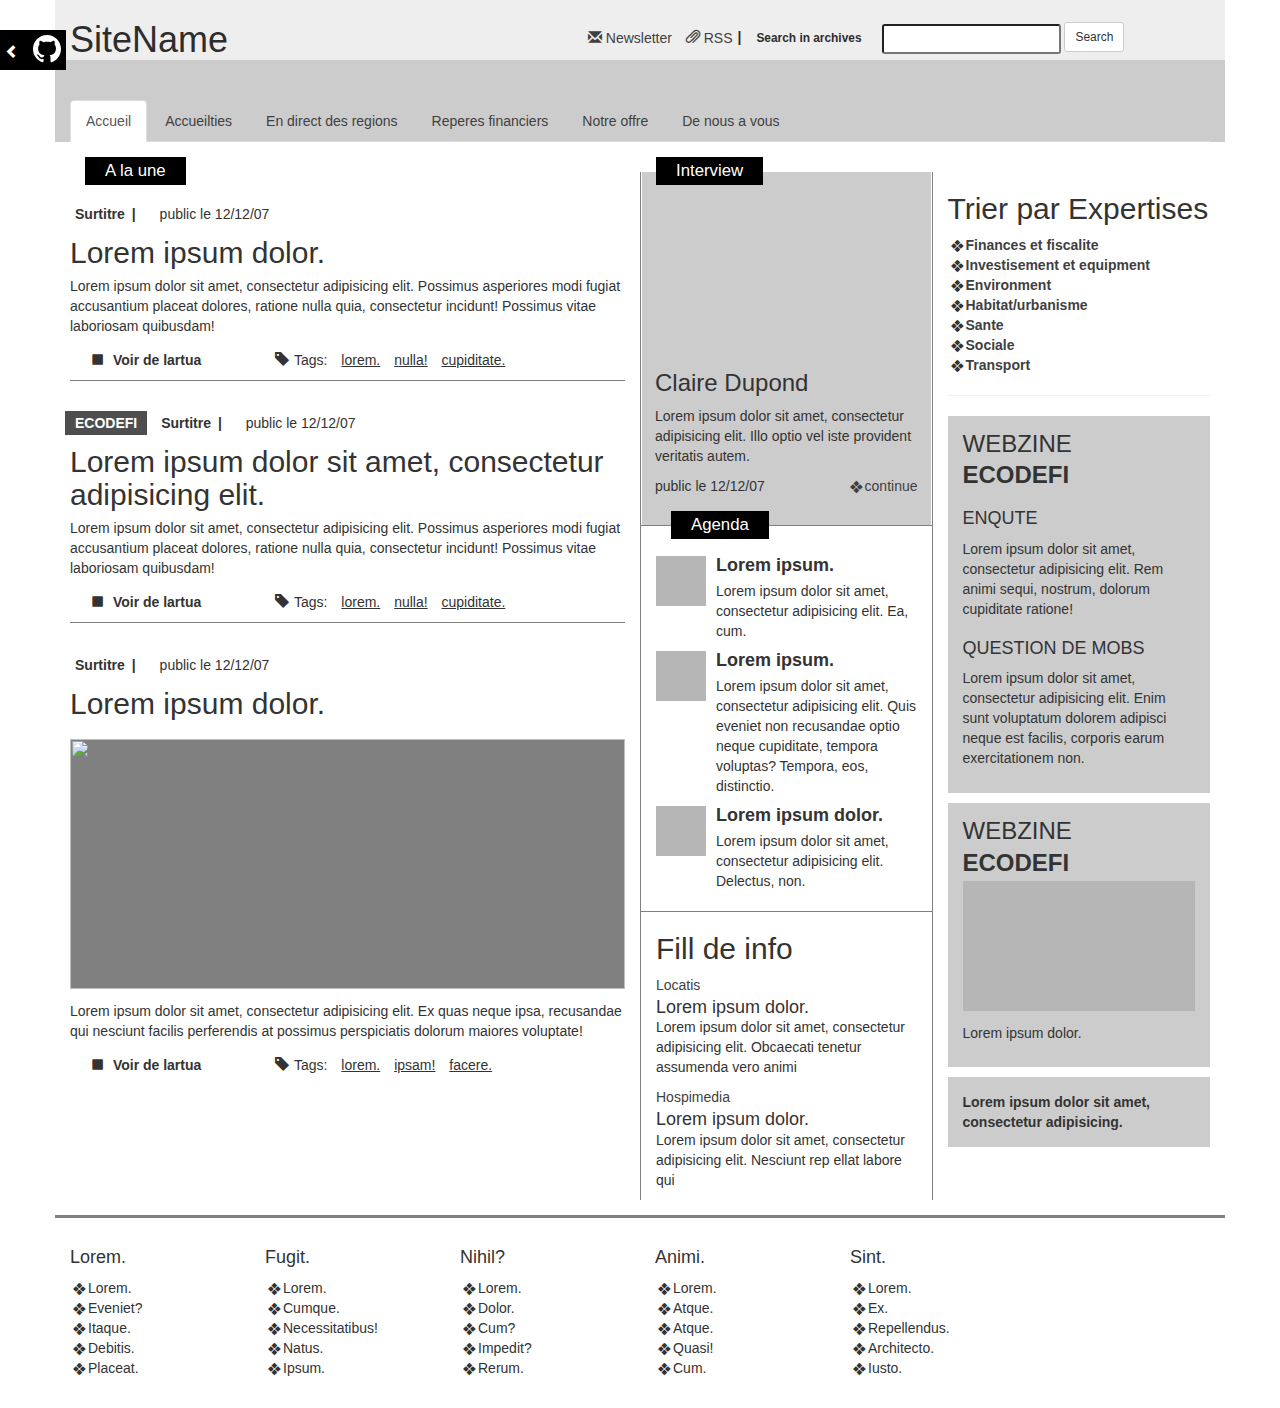
==== bootstrap-practice/index.html @ bf1e6e81 "update information" ====
<!DOCTYPE html>
<html lang="en">
  <head>
    <meta charset="UTF-8">
    <meta http-equiv="X-UA-Compatible" content="IE=edge">
    <meta name="viewport" content="width=device-width, initial-scale=1">
    <title>Site page</title>
    <link rel="stylesheet" href="./css/bootstrap.css">
    <link rel="stylesheet" href="css/style.css">
  </head>
  <body>
    <div class="container page-header">
      <div class="row">
        <div class="col-sm-4 col-xs-12 col brand"><h1>SiteName</h1></div>
        <div class="col-sm-3 col text-right news">
          <ul class="list-inline">
            <li>
              <a href="#"><span class="glyphicon glyphicon-envelope" aria-hidden="true"></span> Newsletter</a>
            </li>
            <li>
              <a href="#"><span class="glyphicon glyphicon-paperclip" aria-hidden="true"></span> RSS</a>
            </li>
          </ul>
        </div>
        <div class="col-sm-5 col search-form">
          <ul class="nav navbar-nav search-list">
            <li>
              <label><small>Search in archives</small></label>
            </li>
            <li>
              <input type="search" class="input-sm">
              <button type="submit" class="btn btn-default btn-sm">Search</button>
            </li>
          </ul>
        </div>
      </div>
    </div>
    <div class="container nav-container hidden-xs">
      <ul class="nav nav-tabs">
        <li role="presentation" class="active"><a href="#">Accueil</a></li>
        <li role="presentation"><a href="#">Accueilties</a></li>
        <li role="presentation"><a href="#">En direct des regions</a></li>
        <li role="presentation"><a href="#">Reperes financiers</a></li>
        <li role="presentation"><a href="#">Notre offre</a></li>
        <li role="presentation"><a href="#">De nous a vous</a></li>
      </ul>
    </div>
    <div class="container main-content">
      <div class="row">
        <div class="col-md-6">
          <span class="dark-mark">A la une</span>
          <div class="post-container">
            <ul class="info list-inline">
              <li class="category">Surtitre</li>
              <li class="date">public le 12/12/07</li>
            </ul>
            <div class="post-content">
              <h2>Lorem ipsum dolor.</h2>
              <p>Lorem ipsum dolor sit amet, consectetur adipisicing elit. Possimus asperiores modi fugiat accusantium placeat dolores, ratione nulla quia, consectetur incidunt! Possimus vitae laboriosam quibusdam!</p>
            </div>
            <span class="author col-md-4">
              <span class="glyphicon glyphicon-stop"></span>
              Voir de lartua
            </span>
            <ul class="tags list-inline col-md-8">
              <li><span class="glyphicon glyphicon-tag"></span>Tags: </li>
              <li class="tag">Lorem.</li>
              <li class="tag">Nulla!</li>
              <li class="tag">Cupiditate.</li>
            </ul>
          </div>
          <div class="post-container">
            <ul class="info list-inline">
              <li class="extra">Ecodefi</li>
              <li class="category">Surtitre</li>
              <li class="date">public le 12/12/07</li>
            </ul>
            <div class="post-content">
              <h2>Lorem ipsum dolor sit amet, consectetur adipisicing elit.</h2>
              <p>Lorem ipsum dolor sit amet, consectetur adipisicing elit. Possimus asperiores modi fugiat accusantium placeat dolores, ratione nulla quia, consectetur incidunt! Possimus vitae laboriosam quibusdam!</p>
            </div>
            <span class="author col-md-4">
              <span class="glyphicon glyphicon-stop"></span>
              Voir de lartua
            </span>
            <ul class="tags list-inline col-md-8">
              <li><span class="glyphicon glyphicon-tag"></span>Tags: </li>
              <li class="tag">Lorem.</li>
              <li class="tag">Nulla!</li>
              <li class="tag">Cupiditate.</li>
            </ul>
          </div>
          <div class="post-container">
            <ul class="info list-inline">
              <li class="category">Surtitre</li>
              <li class="date">public le 12/12/07</li>
            </ul>
            <div class="post-content">
              <h2>Lorem ipsum dolor.</h2>
              <img src="" alt="" class="post-image">
              <p>Lorem ipsum dolor sit amet, consectetur adipisicing elit. Ex quas neque ipsa, recusandae qui nesciunt facilis perferendis at possimus perspiciatis dolorum maiores voluptate!</p>
            </div>
            <span class="author col-md-4">
              <span class="glyphicon glyphicon-stop"></span>
              Voir de lartua
            </span>
            <ul class="tags list-inline col-md-8">
              <li><span class="glyphicon glyphicon-tag"></span>Tags: </li>
              <li class="tag">Lorem.</li>
              <li class="tag">Ipsam!</li>
              <li class="tag">Facere.</li>
            </ul>
          </div>
        </div>
        <div class="col-md-3 comments">
          <span class="dark-mark">Interview</span>
          <div class="thumbnail interview">
            <div class="embed-responsive embed-responsive-16by9">
              <iframe class="embed-responsive-item" src="https://www.youtube.com/embed/jofNR_WkoCE"></iframe>
            </div>
            <div class="caption">
              <h3>Claire Dupond</h3>
              <p>Lorem ipsum dolor sit amet, consectetur adipisicing elit. Illo optio vel iste provident veritatis autem.</p>
              <div class="row">
                <span class="date col-xs-6">public le 12/12/07</span>
                <a href="#" class="important col-xs-6 text-right">continue</a>
              </div>
            </div>
          </div>
          <div class="comment-section">
            <span class="dark-mark">Agenda</span>
            <ul class="media-list">
              <li class="media">
                <div class="media-left">
                  <a href="#">
                    <img class="media-object" src="gray.png" alt="...">
                  </a>
                </div>
                <div class="media-body">
                  <h4 class="media-heading">Lorem ipsum.</h4>
                  <p>Lorem ipsum dolor sit amet, consectetur adipisicing elit. Ea, cum.</p>
                </div>
              </li>
              <li class="media">
                <div class="media-left">
                  <a href="#">
                    <img class="media-object" src="gray.png" alt="...">
                  </a>
                </div>
                <div class="media-body">
                  <h4 class="media-heading">Lorem ipsum.</h4>
                  <p>Lorem ipsum dolor sit amet, consectetur adipisicing elit. Quis eveniet non recusandae optio neque cupiditate, tempora voluptas? Tempora, eos, distinctio.</p>
                </div>
              </li>
              <li class="media">
                <div class="media-left">
                  <a href="#">
                    <img class="media-object" src="gray.png" alt="...">
                  </a>
                </div>
                <div class="media-body">
                  <h4 class="media-heading">Lorem ipsum dolor.</h4>
                  <p>Lorem ipsum dolor sit amet, consectetur adipisicing elit. Delectus, non.</p>
                </div>
              </li>
            </ul>
          </div>
          <div class="info">
            <h2>Fill de info</h2>
            <ul class="info-list list-unstyled">
              <li>
                <a href="">Locatis</a>
                <h4>Lorem ipsum dolor.</h4>
                <p>Lorem ipsum dolor sit amet, consectetur adipisicing elit. Obcaecati tenetur assumenda vero animi </p>
              </li>
              <li>
                <a href="">Hospimedia</a>
                <h4>Lorem ipsum dolor.</h4>
                <p>Lorem ipsum dolor sit amet, consectetur adipisicing elit. Nesciunt rep ellat labore qui </p>
              </li>
            </ul>
          </div>
        </div>
        <aside class="col-md-3 side">
          <h2>Trier par Expertises</h2>
          <ul class="list-unstyled list-bold important">
            <li><a href="#">Finances et fiscalite</a></li>
            <li><a href="#">Investisement et equipment</a></li>
            <li><a href="#">Environment</a></li>
            <li><a href="#">Habitat/urbanisme</a></li>
            <li><a href="#">Sante</a></li>
            <li><a href="#">Sociale</a></li>
            <li><a href="#">Transport</a></li>
          </ul>
          <hr>
          <div class="ad">
            <h3 class="ad-source">Webzine</h3>
            <h3 class="ad-theme">Ecodefi</h3>
            <h4>Enqute</h4>
            <p>Lorem ipsum dolor sit amet, consectetur adipisicing elit. Rem animi sequi, nostrum, dolorum cupiditate ratione!</p>
            <h4>Question de mobs</h4>
            <p>Lorem ipsum dolor sit amet, consectetur adipisicing elit. Enim sunt voluptatum dolorem adipisci neque est facilis, corporis earum exercitationem non.</p>
          </div>
          <div class="ad">
            <h3 class="ad-source">Webzine</h3>
            <h3 class="ad-theme">Ecodefi</h3>
            <img src="gray.png" alt="" class="ad-image">
            <h5>Lorem ipsum dolor.</h5>
          </div>
          <div class="ad">
            <strong>Lorem ipsum dolor sit amet, consectetur adipisicing.</strong>
          </div>
        </aside>
      </div>
      <footer class="row">
        <div class="col-md-2 col-xs-6">
          <ul class="important list-unstyled">
            <h4>Lorem.</h4>
            <li>Lorem.</li>
            <li>Eveniet?</li>
            <li>Itaque.</li>
            <li>Debitis.</li>
            <li>Placeat.</li>
          </ul>
        </div>
        <div class="col-md-2 col-xs-6">
          <ul class="important list-unstyled">
            <h4>Fugit.</h4>
            <li>Lorem.</li>
            <li>Cumque.</li>
            <li>Necessitatibus!</li>
            <li>Natus.</li>
            <li>Ipsum.</li>
          </ul>
        </div>
        <div class="col-md-2 col-xs-6">
          <ul class="important list-unstyled">
            <h4>Nihil?</h4>
            <li>Lorem.</li>
            <li>Dolor.</li>
            <li>Cum?</li>
            <li>Impedit?</li>
            <li>Rerum.</li>
          </ul>
        </div>
        <div class="col-md-2 col-xs-6">
          <ul class="important list-unstyled">
            <h4>Animi.</h4>
            <li>Lorem.</li>
            <li>Atque.</li>
            <li>Atque.</li>
            <li>Quasi!</li>
            <li>Cum.</li>
          </ul>
        </div>
        <div class="col-md-2 col-xs-6">
          <ul class="important list-unstyled">
            <h4>Sint.</h4>
            <li>Lorem.</li>
            <li>Ex.</li>
            <li>Repellendus.</li>
            <li>Architecto.</li>
            <li>Iusto.</li>
          </ul>
        </div>
      </footer>
    </div>
    <a href="https://github.com/Tuoris/tuoris.github.io" class="github-home">
      <div class="github-back"><span class="glyphicon glyphicon-chevron-left"></span>
      </div><div class="github-back">
        <svg aria-hidden="true" class="octicon" height="28" version="1.1" viewBox="0 0 16 16" width="28"><path d="M8 0C3.58 0 0 3.58 0 8c0 3.54 2.29 6.53 5.47 7.59 0.4 0.07 0.55-0.17 0.55-0.38 0-0.19-0.01-0.82-0.01-1.49-2.01 0.37-2.53-0.49-2.69-0.94-0.09-0.23-0.48-0.94-0.82-1.13-0.28-0.15-0.68-0.52-0.01-0.53 0.63-0.01 1.08 0.58 1.23 0.82 0.72 1.21 1.87 0.87 2.33 0.66 0.07-0.52 0.28-0.87 0.51-1.07-1.78-0.2-3.64-0.89-3.64-3.95 0-0.87 0.31-1.59 0.82-2.15-0.08-0.2-0.36-1.02 0.08-2.12 0 0 0.67-0.21 2.2 0.82 0.64-0.18 1.32-0.27 2-0.27 0.68 0 1.36 0.09 2 0.27 1.53-1.04 2.2-0.82 2.2-0.82 0.44 1.1 0.16 1.92 0.08 2.12 0.51 0.56 0.82 1.27 0.82 2.15 0 3.07-1.87 3.75-3.65 3.95 0.29 0.25 0.54 0.73 0.54 1.48 0 1.07-0.01 1.93-0.01 2.2 0 0.21 0.15 0.46 0.55 0.38C13.71 14.53 16 11.53 16 8 16 3.58 12.42 0 8 0z"></path></svg>
      </div></a>
  </body>
</html>
---- bootstrap-practice/css/style.css ----
/*
    Header
*/
.page-header {
    position: relative;
    height: 60px;
    background-color: #eee;
    color: #2d2d2d;
}

.container a {
    color: #3f3f3f;
}

.container {
    margin-top: 0;
    margin-bottom: 0;
}

.col {
    display: inline-block;
    min-height: 50px;
    margin: auto;
}

.news,
.search-form {
    padding: 28px 0 0;
    position: relative;
}

.search-form ul {
    margin-top: -1px;
    padding: 0;
}

.search-form .form-group {
    display: inline-block;
}

.search-form label {
    padding-right: 20px; 
}

.search-form label:before {
    content: "|";
    padding-right: 15px; 
}

.search-form input,
.search-form button {
    margin-top: -5px;
}

@media screen and (max-width: 767px) {
    .brand {
        text-align: center;
    }
    .news {
        display: block;
        text-align: center;
        padding-left: 10px;
    }
    .search-form,
    .search-list {
        display: inline-block;
        padding: 0 15px;
        margin: 0;
    }

    .search-form label:before {
        content: none;
    }
}

/*
    Navigation
*/
.nav-container {
    background: #ccc;
}
.nav {
    padding-top: 40px;
}

@media screen and (max-width: 991px) {
    .page-header {
        height: auto;
    }
    .nav {
        padding-top: 0px;
    }
}

/*
    Content
*/

.main-content {
    margin-top: 30px;
}

.dark-mark {
    position: absolute;
    margin-top: -15px;
    margin-left: 15px;
    padding: 2px 20px;
    font-size: 1.2em;
    background: black;
    color: white; 
}

@media screen and (max-width: 991px) {
    .dark-mark {
        position: relative;
        display: block;
        margin: 10px;
    }
}

.info li {
    padding: 2px 10px;
}

.info .extra {
    background-color: #4E4E4E;
    color: white;
    text-transform: uppercase;
    font-weight: bold;
}
.post-container {
    margin-top: 30px; 
    height: auto;
    border-bottom: 1px solid gray;
}

.post-container:after {
    display: block;
    content: " ";
    clear: both;
}

.post-container:last-child {
    border: none;
}

.post-container .category,
.post-container .author {
    font-weight: bold;
}

.tags .tag {
    text-decoration: underline;
    text-transform: lowercase;
}

.post-container .category:after {
    content: "|";
    padding-left: 7px; 
}

.post-container .glyphicon {
    padding: 5px;
}

.post-content h2 {
    margin: 0 0 7px;
}

.post-content img {
    margin: 12px 0;
    width: 100%;
    height: 250px;
    background: gray;
}

.comments {
    border-left: 1px solid gray;
    border-right: 1px solid gray;
    padding-left: 0;
    padding-right: 0;
}


@media screen and (max-width: 999px) {
    .comments {
        width: 100%;
        border: none;
    }
    .comments .interview {
        margin: 0 3px;
    }
}

.interview {
    margin: 0 1px;
    padding-bottom: 20px;
    background-color: #ccc;
}

.interview .caption {
    padding-top: 0;
}

.thumbnail {
    padding-top: 30px;
    border: none;
    border-radius: 0;
}

.comment-section {
    border-top: 1px solid gray;
    border-bottom: 1px solid gray;
    padding: 0 15px;
}

.interview h3 {
    margin-top: 10px;
}

.media {
    margin-top: 0;
}

.media-list {
    padding-top: 30px;
}

.media-object {
    height: 50px;
    width: 50px;
}

.media-heading {
    font-weight: bold;
}

div.info {
    padding: 0 15px;
}

div.info li {
    padding: 0;
}

.info-list h4 {
    margin: 3px 0 0 0;
}

a.important:before,
span.important:before,
ul.important li:before {
    content: "\e010";
    position: relative;
    top: 1px;
    display: inline-block;
    font-family: 'Glyphicons Halflings';
    font-style: normal;
    font-weight: normal;
    font-size: 0.7em;
    padding: 0 4px;
    line-height: 1;
    -ms-transform: rotate(45deg); 
    -webkit-transform: rotate(45deg); 
    transform: rotate(45deg);
    -webkit-font-smoothing: antialiased;
    -moz-osx-font-smoothing: grayscale;
}

ul.list-bold li {
    font-weight: bold;
}

.ad {
    padding: 15px;
    margin-bottom: 10px;
    background-color: #ccc;
}

.ad-source,
.ad-theme {
    margin: 0;
}

.ad-theme {
    font-weight: bold;
    padding-top: 5px;
}

.ad-image {
    margin: 5px 0;
    width: 100%;
    height: 130px;
}

.ad h3,
.ad h4 {
    text-transform: uppercase;
}

.ad h4 {
    padding-top: 10px;
}

/*
    Footer
*/

footer {
    margin-top: 15px;
    padding: 20px 0; 
    border-top: 3px solid gray;
}


.github-home {
    display: block;
    position: fixed;
    top: 30px;
    min-width: 60px;
    padding: 5px 5px 0;
    background-color: black;
    color: white;
}


.github-home .octicon,
.github-back {
    display: inline-block;
    height: 28px;
    width: 28px;
    fill: white;
}

.octicon {
    margin-bottom: -6px;
}
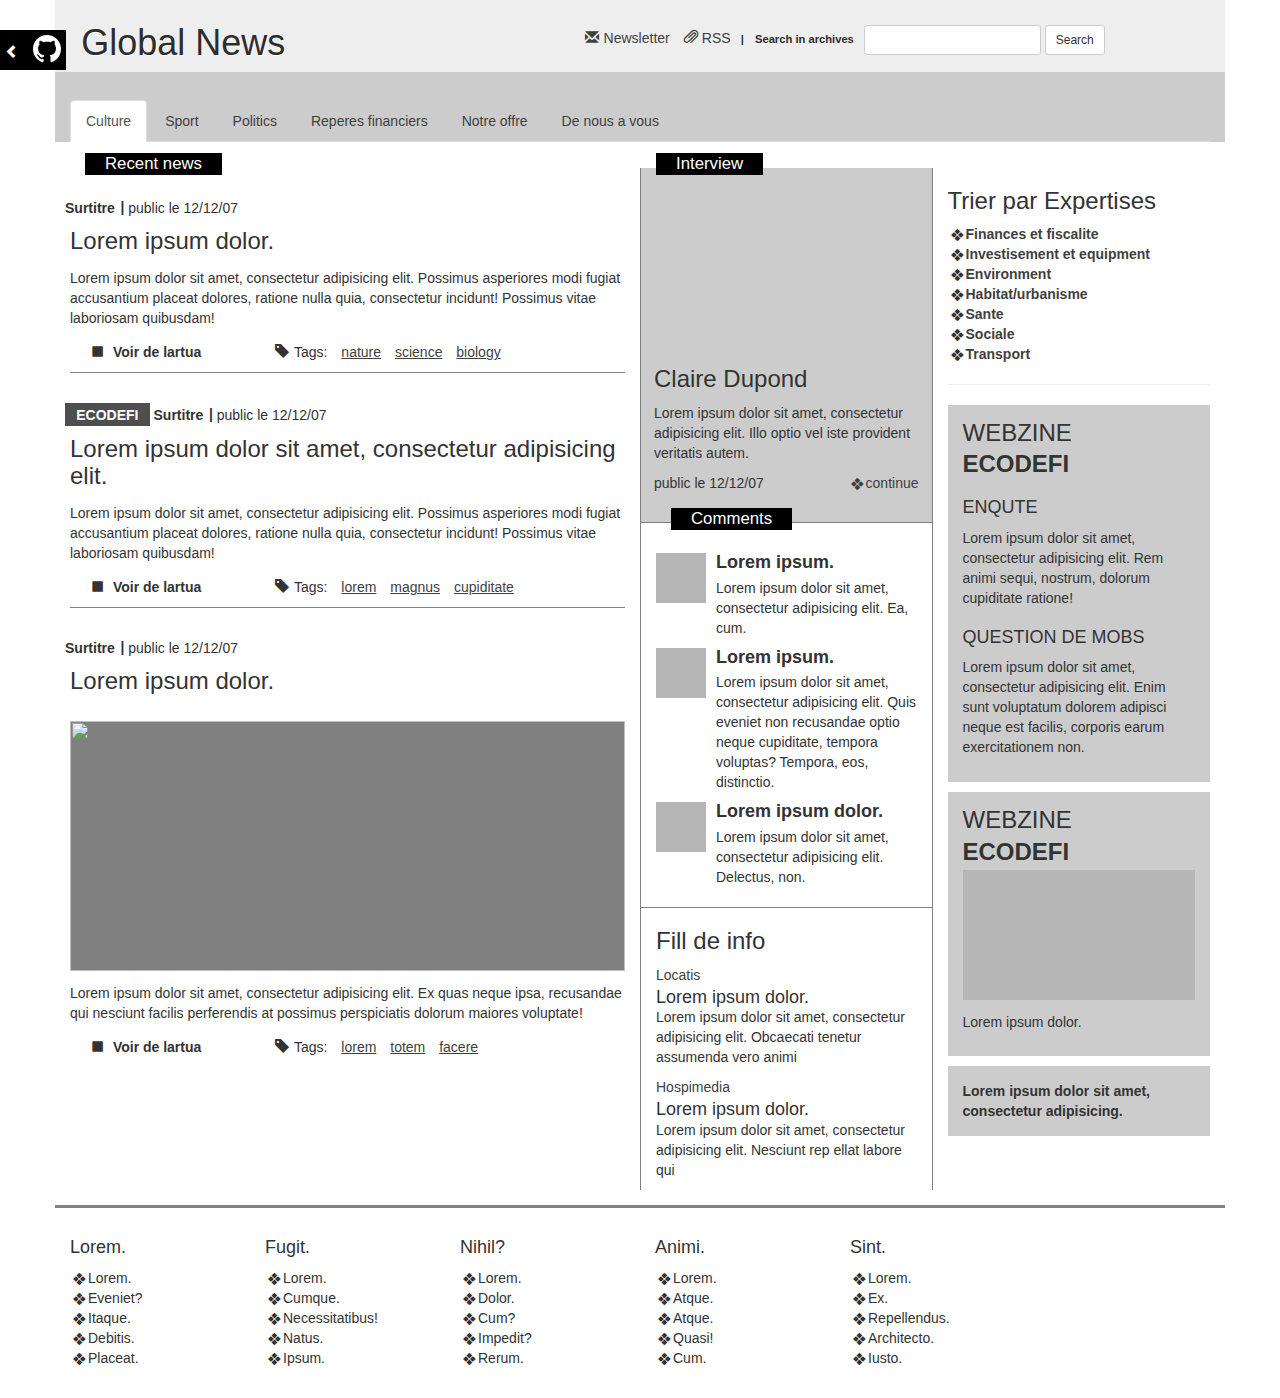
==== commit 770dffab: "search form and minor fixes" ====
--- a/bootstrap-practice/index.html
+++ b/bootstrap-practice/index.html
@@ -4,42 +4,44 @@
     <meta charset="UTF-8">
     <meta http-equiv="X-UA-Compatible" content="IE=edge">
     <meta name="viewport" content="width=device-width, initial-scale=1">
-    <title>Site page</title>
+    <title>Global News</title>
     <link rel="stylesheet" href="./css/bootstrap.css">
-    <link rel="stylesheet" href="css/style.css">
+    <link rel="stylesheet" href="./css/style.css">
   </head>
   <body>
-    <div class="container page-header">
-      <div class="row">
-        <div class="col-sm-4 col-xs-12 col brand"><h1>SiteName</h1></div>
-        <div class="col-sm-3 col text-right news">
-          <ul class="list-inline">
+    <header class="header container">
+      <div class="clearfix">
+        <div class="col-sm-4 col-xs-12 brand-section">
+          <h1>Global News</h1>
+        </div>
+        <div class="col-sm-3 col-xs-12 col text-right news">
+          <ul class="header-menu list-inline">
             <li>
-              <a href="#"><span class="glyphicon glyphicon-envelope" aria-hidden="true"></span> Newsletter</a>
+              <a href="#"><span class="glyphicon glyphicon-envelope" aria-hidden="true"></span>Newsletter</a>
             </li>
             <li>
-              <a href="#"><span class="glyphicon glyphicon-paperclip" aria-hidden="true"></span> RSS</a>
-            </li>
-          </ul>
-        </div>
-        <div class="col-sm-5 col search-form">
-          <ul class="nav navbar-nav search-list">
+              <a href="#"><span class="glyphicon glyphicon-paperclip" aria-hidden="true"></span>RSS</a>
+            </li>
+          </ul>
+        </div>
+        <div class="col-sm-5 col-xs-12 col search-form">
+          <ul class="nav navbar-nav list-inline search-list">
             <li>
-              <label><small>Search in archives</small></label>
-            </li>
-            <li>
-              <input type="search" class="input-sm">
+              <label id="search-label">Search in archives</label>
+            </li>
+            <li class="search-group">
+              <input type="search" aria-labelledby="search-label" class="search-input input-sm">
               <button type="submit" class="btn btn-default btn-sm">Search</button>
             </li>
           </ul>
         </div>
       </div>
-    </div>
+    </header>
     <div class="container nav-container hidden-xs">
       <ul class="nav nav-tabs">
-        <li role="presentation" class="active"><a href="#">Accueil</a></li>
-        <li role="presentation"><a href="#">Accueilties</a></li>
-        <li role="presentation"><a href="#">En direct des regions</a></li>
+        <li role="presentation" class="active"><a href="#">Culture</a></li>
+        <li role="presentation"><a href="#">Sport</a></li>
+        <li role="presentation"><a href="#">Politics</a></li>
         <li role="presentation"><a href="#">Reperes financiers</a></li>
         <li role="presentation"><a href="#">Notre offre</a></li>
         <li role="presentation"><a href="#">De nous a vous</a></li>
@@ -48,14 +50,14 @@
     <div class="container main-content">
       <div class="row">
         <div class="col-md-6">
-          <span class="dark-mark">A la une</span>
+          <h2>Recent news</h2>
           <div class="post-container">
             <ul class="info list-inline">
               <li class="category">Surtitre</li>
               <li class="date">public le 12/12/07</li>
             </ul>
             <div class="post-content">
-              <h2>Lorem ipsum dolor.</h2>
+              <h3>Lorem ipsum dolor.</h3>
               <p>Lorem ipsum dolor sit amet, consectetur adipisicing elit. Possimus asperiores modi fugiat accusantium placeat dolores, ratione nulla quia, consectetur incidunt! Possimus vitae laboriosam quibusdam!</p>
             </div>
             <span class="author col-md-4">
@@ -64,9 +66,9 @@
             </span>
             <ul class="tags list-inline col-md-8">
               <li><span class="glyphicon glyphicon-tag"></span>Tags: </li>
-              <li class="tag">Lorem.</li>
-              <li class="tag">Nulla!</li>
-              <li class="tag">Cupiditate.</li>
+              <li><a href="#" class="tag">nature</a></li>
+              <li><a href="#" class="tag">science</a></li>
+              <li><a href="#" class="tag">biology</a></li>
             </ul>
           </div>
           <div class="post-container">
@@ -76,7 +78,7 @@
               <li class="date">public le 12/12/07</li>
             </ul>
             <div class="post-content">
-              <h2>Lorem ipsum dolor sit amet, consectetur adipisicing elit.</h2>
+              <h3>Lorem ipsum dolor sit amet, consectetur adipisicing elit.</h3>
               <p>Lorem ipsum dolor sit amet, consectetur adipisicing elit. Possimus asperiores modi fugiat accusantium placeat dolores, ratione nulla quia, consectetur incidunt! Possimus vitae laboriosam quibusdam!</p>
             </div>
             <span class="author col-md-4">
@@ -85,9 +87,9 @@
             </span>
             <ul class="tags list-inline col-md-8">
               <li><span class="glyphicon glyphicon-tag"></span>Tags: </li>
-              <li class="tag">Lorem.</li>
-              <li class="tag">Nulla!</li>
-              <li class="tag">Cupiditate.</li>
+              <li><a href="#" class="tag">lorem</a></li>
+              <li><a href="#" class="tag">magnus</a></li>
+              <li><a href="#" class="tag">cupiditate</a></li>
             </ul>
           </div>
           <div class="post-container">
@@ -96,7 +98,7 @@
               <li class="date">public le 12/12/07</li>
             </ul>
             <div class="post-content">
-              <h2>Lorem ipsum dolor.</h2>
+              <h3>Lorem ipsum dolor.</h3>
               <img src="" alt="" class="post-image">
               <p>Lorem ipsum dolor sit amet, consectetur adipisicing elit. Ex quas neque ipsa, recusandae qui nesciunt facilis perferendis at possimus perspiciatis dolorum maiores voluptate!</p>
             </div>
@@ -106,14 +108,14 @@
             </span>
             <ul class="tags list-inline col-md-8">
               <li><span class="glyphicon glyphicon-tag"></span>Tags: </li>
-              <li class="tag">Lorem.</li>
-              <li class="tag">Ipsam!</li>
-              <li class="tag">Facere.</li>
+              <li><a href="#" class="tag">lorem</a></li>
+              <li><a href="#" class="tag">totem</a></li>
+              <li><a href="#" class="tag">facere</a></li>
             </ul>
           </div>
         </div>
         <div class="col-md-3 comments">
-          <span class="dark-mark">Interview</span>
+          <h2>Interview</h2>
           <div class="thumbnail interview">
             <div class="embed-responsive embed-responsive-16by9">
               <iframe class="embed-responsive-item" src="https://www.youtube.com/embed/jofNR_WkoCE"></iframe>
@@ -121,14 +123,14 @@
             <div class="caption">
               <h3>Claire Dupond</h3>
               <p>Lorem ipsum dolor sit amet, consectetur adipisicing elit. Illo optio vel iste provident veritatis autem.</p>
-              <div class="row">
-                <span class="date col-xs-6">public le 12/12/07</span>
-                <a href="#" class="important col-xs-6 text-right">continue</a>
+              <div class="clearfix">
+                <span class="date col-xs-6 no-gutter">public le 12/12/07</span>
+                <a href="#" class="important col-xs-6 no-gutter text-right">continue</a>
               </div>
             </div>
           </div>
           <div class="comment-section">
-            <span class="dark-mark">Agenda</span>
+            <h2>Comments</h2>
             <ul class="media-list">
               <li class="media">
                 <div class="media-left">
@@ -166,7 +168,7 @@
             </ul>
           </div>
           <div class="info">
-            <h2>Fill de info</h2>
+            <h3>Fill de info</h3>
             <ul class="info-list list-unstyled">
               <li>
                 <a href="">Locatis</a>
@@ -182,7 +184,7 @@
           </div>
         </div>
         <aside class="col-md-3 side">
-          <h2>Trier par Expertises</h2>
+          <h3>Trier par Expertises</h3>
           <ul class="list-unstyled list-bold important">
             <li><a href="#">Finances et fiscalite</a></li>
             <li><a href="#">Investisement et equipment</a></li>
@@ -267,8 +269,8 @@
     </div>
     <a href="https://github.com/Tuoris/tuoris.github.io" class="github-home">
       <div class="github-back"><span class="glyphicon glyphicon-chevron-left"></span>
-      </div><div class="github-back">
-        <svg aria-hidden="true" class="octicon" height="28" version="1.1" viewBox="0 0 16 16" width="28"><path d="M8 0C3.58 0 0 3.58 0 8c0 3.54 2.29 6.53 5.47 7.59 0.4 0.07 0.55-0.17 0.55-0.38 0-0.19-0.01-0.82-0.01-1.49-2.01 0.37-2.53-0.49-2.69-0.94-0.09-0.23-0.48-0.94-0.82-1.13-0.28-0.15-0.68-0.52-0.01-0.53 0.63-0.01 1.08 0.58 1.23 0.82 0.72 1.21 1.87 0.87 2.33 0.66 0.07-0.52 0.28-0.87 0.51-1.07-1.78-0.2-3.64-0.89-3.64-3.95 0-0.87 0.31-1.59 0.82-2.15-0.08-0.2-0.36-1.02 0.08-2.12 0 0 0.67-0.21 2.2 0.82 0.64-0.18 1.32-0.27 2-0.27 0.68 0 1.36 0.09 2 0.27 1.53-1.04 2.2-0.82 2.2-0.82 0.44 1.1 0.16 1.92 0.08 2.12 0.51 0.56 0.82 1.27 0.82 2.15 0 3.07-1.87 3.75-3.65 3.95 0.29 0.25 0.54 0.73 0.54 1.48 0 1.07-0.01 1.93-0.01 2.2 0 0.21 0.15 0.46 0.55 0.38C13.71 14.53 16 11.53 16 8 16 3.58 12.42 0 8 0z"></path></svg>
-      </div></a>
-  </body>
-</html>
+    </div><div class="github-back">
+  <svg aria-hidden="true" class="octicon" height="28" version="1.1" viewBox="0 0 16 16" width="28"><path d="M8 0C3.58 0 0 3.58 0 8c0 3.54 2.29 6.53 5.47 7.59 0.4 0.07 0.55-0.17 0.55-0.38 0-0.19-0.01-0.82-0.01-1.49-2.01 0.37-2.53-0.49-2.69-0.94-0.09-0.23-0.48-0.94-0.82-1.13-0.28-0.15-0.68-0.52-0.01-0.53 0.63-0.01 1.08 0.58 1.23 0.82 0.72 1.21 1.87 0.87 2.33 0.66 0.07-0.52 0.28-0.87 0.51-1.07-1.78-0.2-3.64-0.89-3.64-3.95 0-0.87 0.31-1.59 0.82-2.15-0.08-0.2-0.36-1.02 0.08-2.12 0 0 0.67-0.21 2.2 0.82 0.64-0.18 1.32-0.27 2-0.27 0.68 0 1.36 0.09 2 0.27 1.53-1.04 2.2-0.82 2.2-0.82 0.44 1.1 0.16 1.92 0.08 2.12 0.51 0.56 0.82 1.27 0.82 2.15 0 3.07-1.87 3.75-3.65 3.95 0.29 0.25 0.54 0.73 0.54 1.48 0 1.07-0.01 1.93-0.01 2.2 0 0.21 0.15 0.46 0.55 0.38C13.71 14.53 16 11.53 16 8 16 3.58 12.42 0 8 0z"></path></svg>
+</div></a>
+</body>
+</html>--- a/bootstrap-practice/css/style.css
+++ b/bootstrap-practice/css/style.css
@@ -1,11 +1,28 @@
+html {
+    font-size: 16px;
+}
+
+html,
+body {
+    width: 100%;
+}
+
+
 /*
     Header
 */
-.page-header {
-    position: relative;
-    height: 60px;
+.header {
+    padding: 0.2em 0.8em 0;
     background-color: #eee;
     color: #2d2d2d;
+}
+
+.brand-section {
+    text-shadow: 1px 1px 0 #fafafa;
+}
+
+.header-menu .glyphicon {
+    margin-right: 0.3em;
 }
 
 .container a {
@@ -17,20 +34,13 @@
     margin-bottom: 0;
 }
 
-.col {
-    display: inline-block;
-    min-height: 50px;
-    margin: auto;
-}
-
 .news,
 .search-form {
-    padding: 28px 0 0;
+    padding: 1.8em 0 0;
     position: relative;
 }
 
 .search-form ul {
-    margin-top: -1px;
     padding: 0;
 }
 
@@ -39,33 +49,41 @@
 }
 
 .search-form label {
-    padding-right: 20px; 
+    font-size: 0.8em;
+    padding: 0; 
 }
 
 .search-form label:before {
     content: "|";
-    padding-right: 15px; 
-}
-
-.search-form input,
-.search-form button {
-    margin-top: -5px;
+    padding-right: 1em; 
+}
+
+.search-input {
+    border: 1px solid #ccc; 
+}
+
+.search-group {
+    margin-top: -0.2em;
 }
 
 @media screen and (max-width: 767px) {
-    .brand {
+    .brand-section {
         text-align: center;
     }
     .news {
         display: block;
         text-align: center;
-        padding-left: 10px;
+        padding-top: 0.6em;
     }
     .search-form,
     .search-list {
         display: inline-block;
-        padding: 0 15px;
+        padding: 0 1em;
         margin: 0;
+    }
+
+    .search-form {
+        text-align: center;
     }
 
     .search-form label:before {
@@ -80,16 +98,20 @@
     background: #ccc;
 }
 .nav {
-    padding-top: 40px;
-}
-
-@media screen and (max-width: 991px) {
-    .page-header {
-        height: auto;
+    padding-top: 2em;
+}
+
+@media screen and (max-width: 990px) {
+    .header {
+        padding: 0.4em 0.8em;
     }
     .nav {
-        padding-top: 0px;
-    }
+        padding: 0.4em;
+    }
+    .nav-tabs > li > a {
+        border-radius: 4px;
+    }
+
 }
 
 /*
@@ -97,10 +119,10 @@
 */
 
 .main-content {
-    margin-top: 30px;
-}
-
-.dark-mark {
+    margin-top: 1.8em;
+}
+
+h2 {
     position: absolute;
     margin-top: -15px;
     margin-left: 15px;
@@ -111,7 +133,10 @@
 }
 
 @media screen and (max-width: 991px) {
-    .dark-mark {
+    .main-content {
+        margin-top: 0.2em;
+    }
+    h2 {
         position: relative;
         display: block;
         margin: 10px;
@@ -119,10 +144,11 @@
 }
 
 .info li {
-    padding: 2px 10px;
+    padding: 0;
 }
 
 .info .extra {
+    padding: 0.1em 0.8em;
     background-color: #4E4E4E;
     color: white;
     text-transform: uppercase;
@@ -151,20 +177,26 @@
 
 .tags .tag {
     text-decoration: underline;
-    text-transform: lowercase;
+}
+
+.tags .tag:hover {
+    text-decoration: none;
+    color: #a5a5a5;
 }
 
 .post-container .category:after {
     content: "|";
-    padding-left: 7px; 
+    position: relative;
+    padding-left: 0.4em;
+    top: -1px;
 }
 
 .post-container .glyphicon {
     padding: 5px;
 }
 
-.post-content h2 {
-    margin: 0 0 7px;
+.post-content h3 {
+    margin: 0 0 0.6em;
 }
 
 .post-content img {
@@ -187,19 +219,20 @@
         width: 100%;
         border: none;
     }
-    .comments .interview {
-        margin: 0 3px;
-    }
 }
 
 .interview {
-    margin: 0 1px;
+    margin: 0;
     padding-bottom: 20px;
     background-color: #ccc;
 }
 
 .interview .caption {
     padding-top: 0;
+}
+
+.no-gutter {
+    padding: 0;
 }
 
 .thumbnail {
@@ -267,6 +300,11 @@
     -moz-osx-font-smoothing: grayscale;
 }
 
+.important:focus,
+.important:focus {
+    text-decoration: none;
+}
+
 ul.list-bold li {
     font-weight: bold;
 }
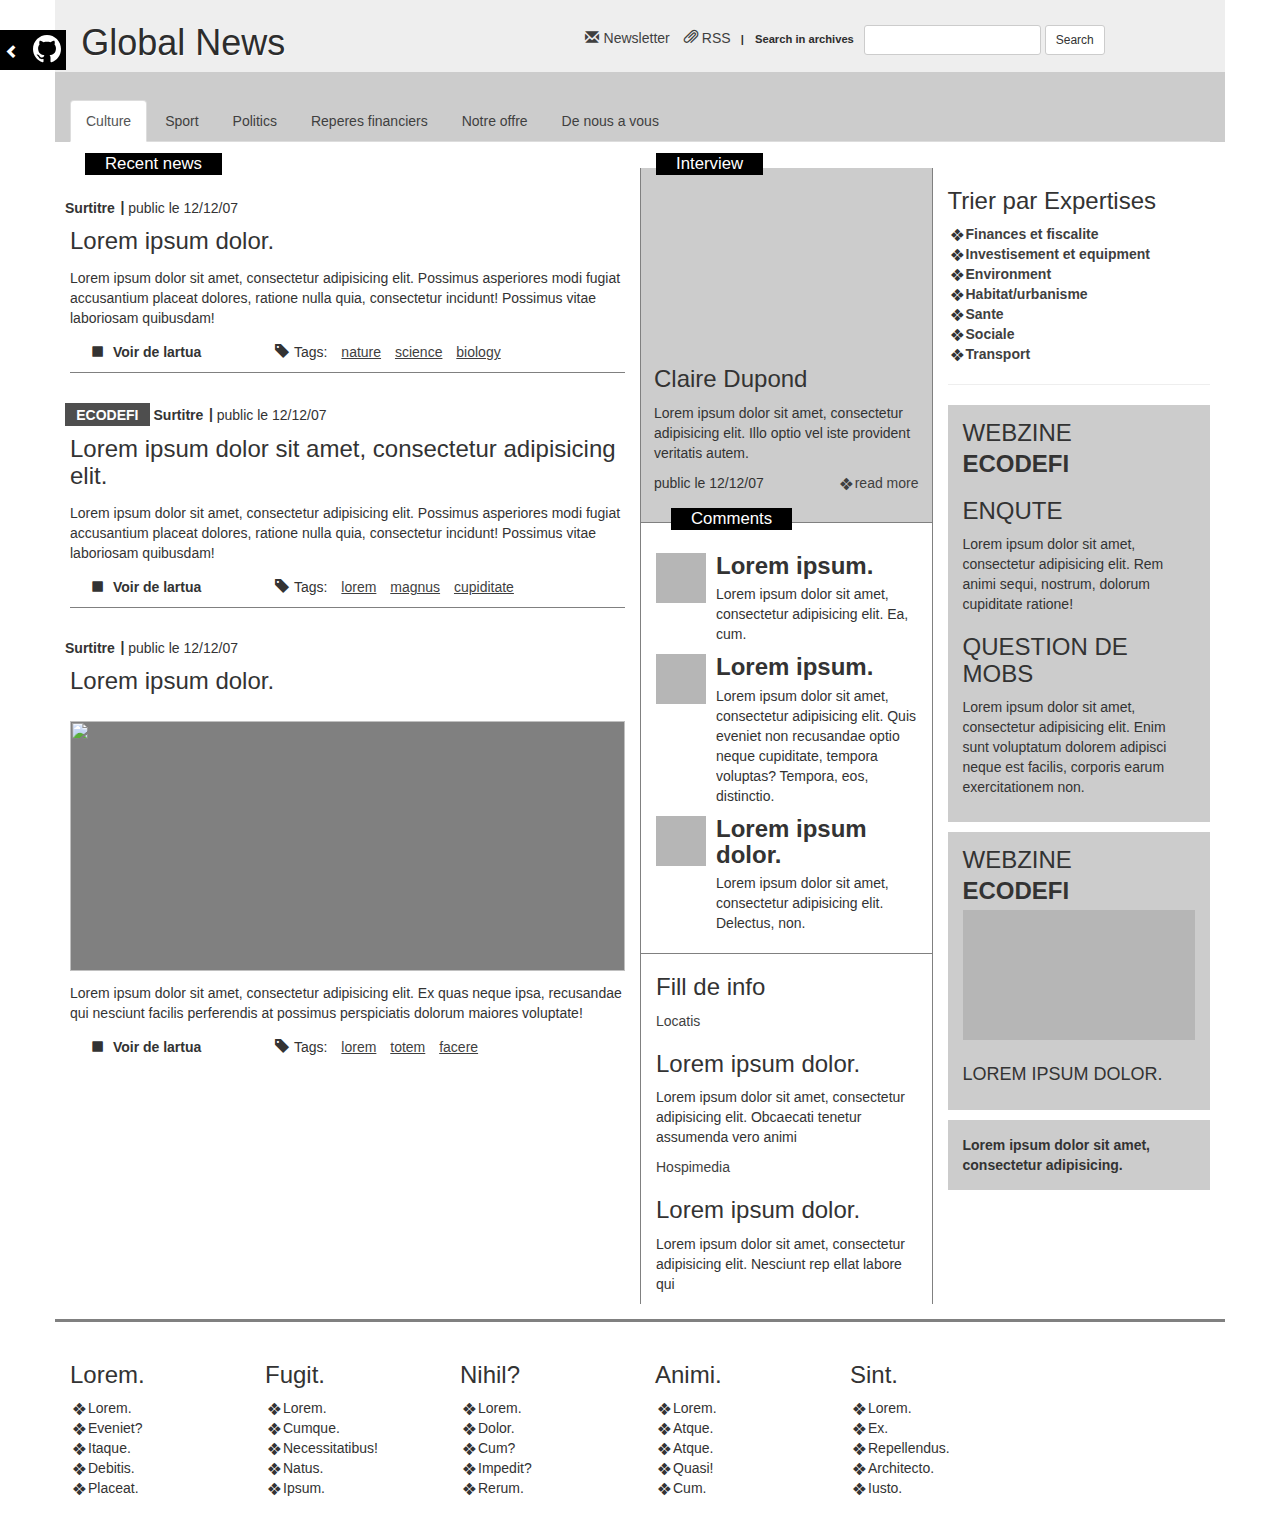
==== commit ad2b2897: "fix: wai-aria errors and alerts" ====
--- a/bootstrap-practice/index.html
+++ b/bootstrap-practice/index.html
@@ -27,10 +27,10 @@
         <div class="col-sm-5 col-xs-12 col search-form">
           <ul class="nav navbar-nav list-inline search-list">
             <li>
-              <label id="search-label">Search in archives</label>
+              <label for="searchID">Search in archives</label>
             </li>
             <li class="search-group">
-              <input type="search" aria-labelledby="search-label" class="search-input input-sm">
+              <input type="search" id="searchID" class="search-input input-sm">
               <button type="submit" class="btn btn-default btn-sm">Search</button>
             </li>
           </ul>
@@ -125,7 +125,7 @@
               <p>Lorem ipsum dolor sit amet, consectetur adipisicing elit. Illo optio vel iste provident veritatis autem.</p>
               <div class="clearfix">
                 <span class="date col-xs-6 no-gutter">public le 12/12/07</span>
-                <a href="#" class="important col-xs-6 no-gutter text-right">continue</a>
+                <a href="#" class="important col-xs-6 no-gutter text-right">read more</a>
               </div>
             </div>
           </div>
@@ -139,7 +139,7 @@
                   </a>
                 </div>
                 <div class="media-body">
-                  <h4 class="media-heading">Lorem ipsum.</h4>
+                  <h3 class="media-heading">Lorem ipsum.</h3>
                   <p>Lorem ipsum dolor sit amet, consectetur adipisicing elit. Ea, cum.</p>
                 </div>
               </li>
@@ -150,7 +150,7 @@
                   </a>
                 </div>
                 <div class="media-body">
-                  <h4 class="media-heading">Lorem ipsum.</h4>
+                  <h3 class="media-heading">Lorem ipsum.</h3>
                   <p>Lorem ipsum dolor sit amet, consectetur adipisicing elit. Quis eveniet non recusandae optio neque cupiditate, tempora voluptas? Tempora, eos, distinctio.</p>
                 </div>
               </li>
@@ -161,7 +161,7 @@
                   </a>
                 </div>
                 <div class="media-body">
-                  <h4 class="media-heading">Lorem ipsum dolor.</h4>
+                  <h3 class="media-heading">Lorem ipsum dolor.</h3>
                   <p>Lorem ipsum dolor sit amet, consectetur adipisicing elit. Delectus, non.</p>
                 </div>
               </li>
@@ -172,12 +172,12 @@
             <ul class="info-list list-unstyled">
               <li>
                 <a href="">Locatis</a>
-                <h4>Lorem ipsum dolor.</h4>
+                <h3>Lorem ipsum dolor.</h3>
                 <p>Lorem ipsum dolor sit amet, consectetur adipisicing elit. Obcaecati tenetur assumenda vero animi </p>
               </li>
               <li>
                 <a href="">Hospimedia</a>
-                <h4>Lorem ipsum dolor.</h4>
+                <h3>Lorem ipsum dolor.</h3>
                 <p>Lorem ipsum dolor sit amet, consectetur adipisicing elit. Nesciunt rep ellat labore qui </p>
               </li>
             </ul>
@@ -198,16 +198,16 @@
           <div class="ad">
             <h3 class="ad-source">Webzine</h3>
             <h3 class="ad-theme">Ecodefi</h3>
-            <h4>Enqute</h4>
+            <h3>Enqute</h3>
             <p>Lorem ipsum dolor sit amet, consectetur adipisicing elit. Rem animi sequi, nostrum, dolorum cupiditate ratione!</p>
-            <h4>Question de mobs</h4>
+            <h3>Question de mobs</h3>
             <p>Lorem ipsum dolor sit amet, consectetur adipisicing elit. Enim sunt voluptatum dolorem adipisci neque est facilis, corporis earum exercitationem non.</p>
           </div>
           <div class="ad">
             <h3 class="ad-source">Webzine</h3>
             <h3 class="ad-theme">Ecodefi</h3>
             <img src="gray.png" alt="" class="ad-image">
-            <h5>Lorem ipsum dolor.</h5>
+            <h4>Lorem ipsum dolor.</h4>
           </div>
           <div class="ad">
             <strong>Lorem ipsum dolor sit amet, consectetur adipisicing.</strong>
@@ -217,7 +217,7 @@
       <footer class="row">
         <div class="col-md-2 col-xs-6">
           <ul class="important list-unstyled">
-            <h4>Lorem.</h4>
+            <h3>Lorem.</h3>
             <li>Lorem.</li>
             <li>Eveniet?</li>
             <li>Itaque.</li>
@@ -227,7 +227,7 @@
         </div>
         <div class="col-md-2 col-xs-6">
           <ul class="important list-unstyled">
-            <h4>Fugit.</h4>
+            <h3>Fugit.</h3>
             <li>Lorem.</li>
             <li>Cumque.</li>
             <li>Necessitatibus!</li>
@@ -237,7 +237,7 @@
         </div>
         <div class="col-md-2 col-xs-6">
           <ul class="important list-unstyled">
-            <h4>Nihil?</h4>
+            <h3>Nihil?</h3>
             <li>Lorem.</li>
             <li>Dolor.</li>
             <li>Cum?</li>
@@ -247,7 +247,7 @@
         </div>
         <div class="col-md-2 col-xs-6">
           <ul class="important list-unstyled">
-            <h4>Animi.</h4>
+            <h3>Animi.</h3>
             <li>Lorem.</li>
             <li>Atque.</li>
             <li>Atque.</li>
@@ -257,7 +257,7 @@
         </div>
         <div class="col-md-2 col-xs-6">
           <ul class="important list-unstyled">
-            <h4>Sint.</h4>
+            <h3>Sint.</h3>
             <li>Lorem.</li>
             <li>Ex.</li>
             <li>Repellendus.</li>
@@ -268,6 +268,7 @@
       </footer>
     </div>
     <a href="https://github.com/Tuoris/tuoris.github.io" class="github-home">
+      <span class="hidden">Back to Github</span>
       <div class="github-back"><span class="glyphicon glyphicon-chevron-left"></span>
     </div><div class="github-back">
   <svg aria-hidden="true" class="octicon" height="28" version="1.1" viewBox="0 0 16 16" width="28"><path d="M8 0C3.58 0 0 3.58 0 8c0 3.54 2.29 6.53 5.47 7.59 0.4 0.07 0.55-0.17 0.55-0.38 0-0.19-0.01-0.82-0.01-1.49-2.01 0.37-2.53-0.49-2.69-0.94-0.09-0.23-0.48-0.94-0.82-1.13-0.28-0.15-0.68-0.52-0.01-0.53 0.63-0.01 1.08 0.58 1.23 0.82 0.72 1.21 1.87 0.87 2.33 0.66 0.07-0.52 0.28-0.87 0.51-1.07-1.78-0.2-3.64-0.89-3.64-3.95 0-0.87 0.31-1.59 0.82-2.15-0.08-0.2-0.36-1.02 0.08-2.12 0 0 0.67-0.21 2.2 0.82 0.64-0.18 1.32-0.27 2-0.27 0.68 0 1.36 0.09 2 0.27 1.53-1.04 2.2-0.82 2.2-0.82 0.44 1.1 0.16 1.92 0.08 2.12 0.51 0.56 0.82 1.27 0.82 2.15 0 3.07-1.87 3.75-3.65 3.95 0.29 0.25 0.54 0.73 0.54 1.48 0 1.07-0.01 1.93-0.01 2.2 0 0.21 0.15 0.46 0.55 0.38C13.71 14.53 16 11.53 16 8 16 3.58 12.42 0 8 0z"></path></svg>
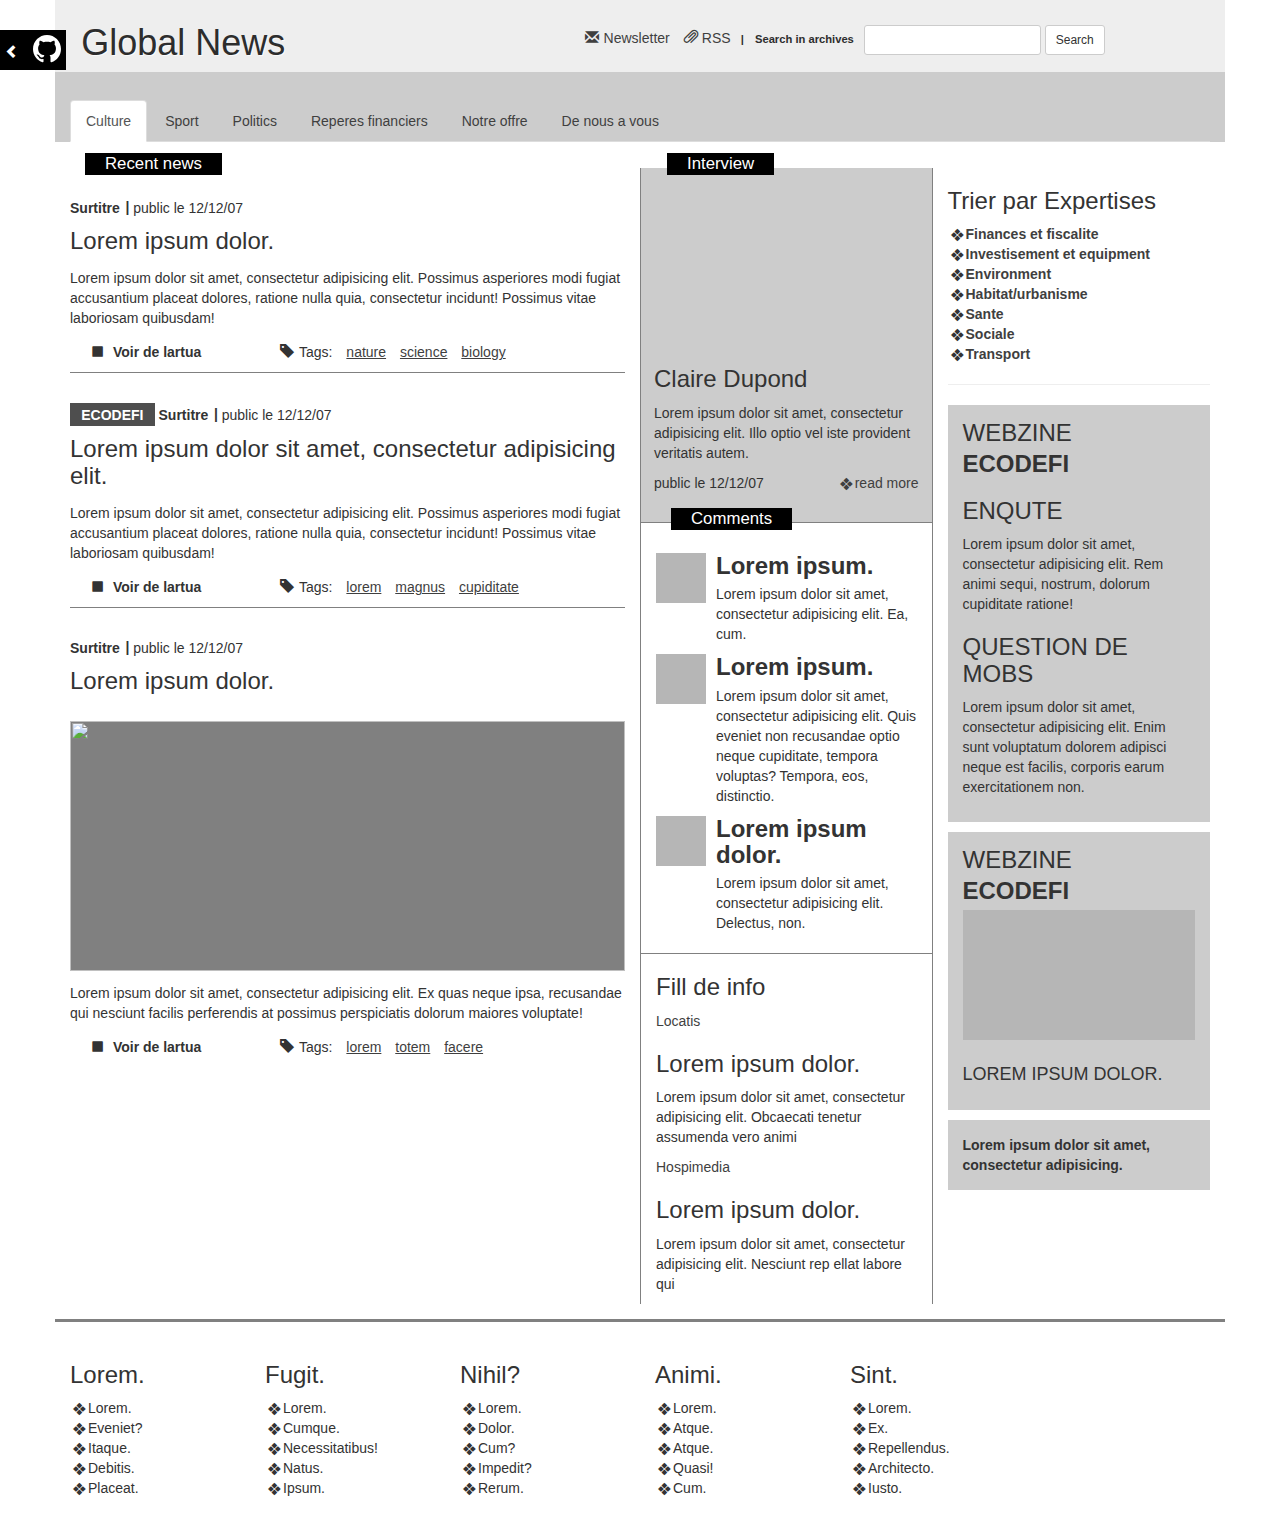
==== commit 9777aa06: "fix: custom margins" ====
--- a/bootstrap-practice/index.html
+++ b/bootstrap-practice/index.html
@@ -115,7 +115,7 @@
           </div>
         </div>
         <div class="col-md-3 comments">
-          <h2>Interview</h2>
+          <h2 class="interview-header">Interview</h2>
           <div class="thumbnail interview">
             <div class="embed-responsive embed-responsive-16by9">
               <iframe class="embed-responsive-item" src="https://www.youtube.com/embed/jofNR_WkoCE"></iframe>
--- a/bootstrap-practice/css/style.css
+++ b/bootstrap-practice/css/style.css
@@ -195,6 +195,10 @@
     padding: 5px;
 }
 
+.post-container .list-inline {
+    margin-left: 0;
+}
+
 .post-content h3 {
     margin: 0 0 0.6em;
 }
@@ -219,6 +223,10 @@
         width: 100%;
         border: none;
     }
+}
+
+.interview-header {
+  margin-left: 26px;
 }
 
 .interview {
